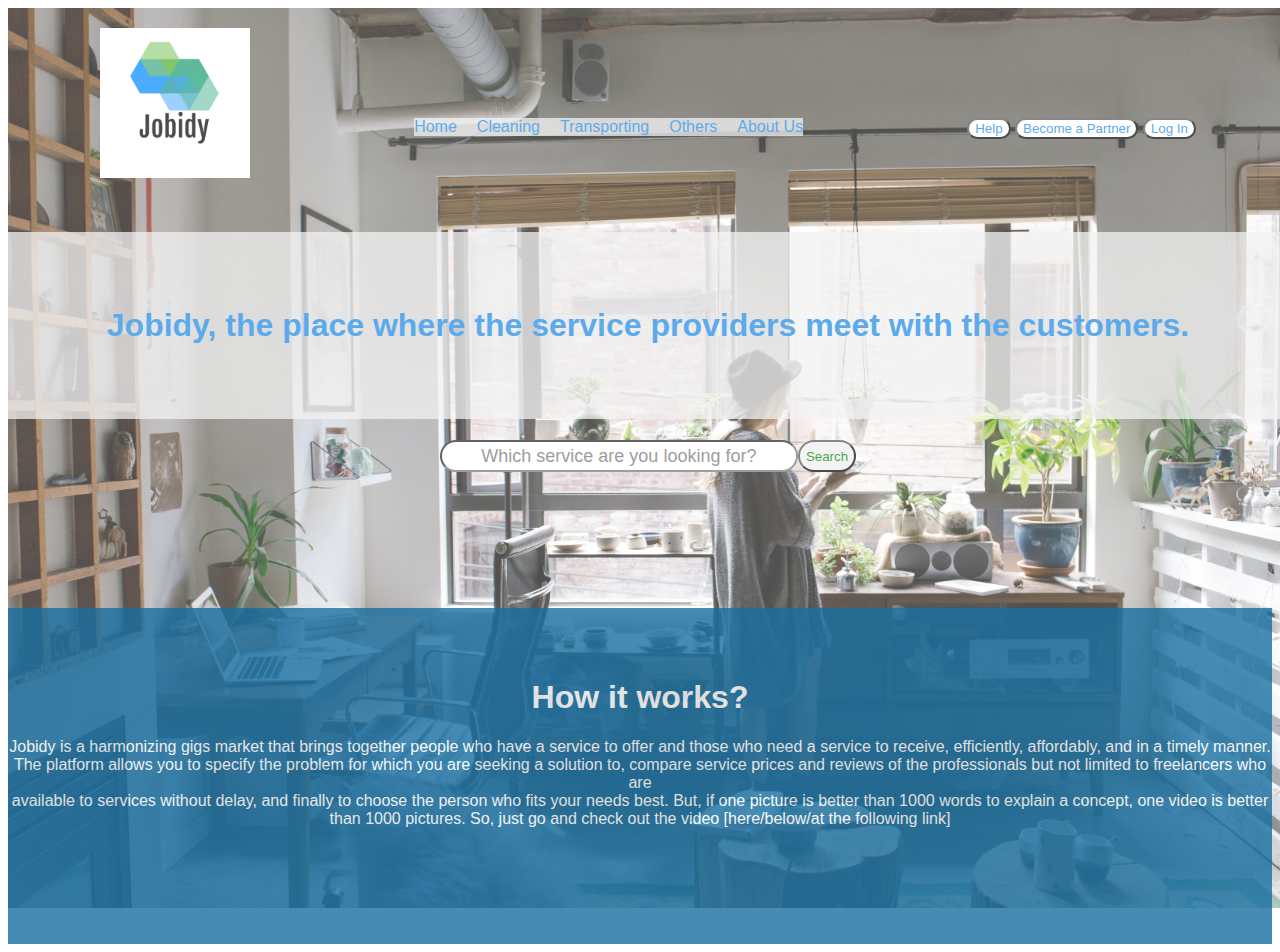
==== index.html @ ec5d4cf4 "Updated" ====
<!DOCTYPE html>
<html lang="eng">
    <head>
       <meta name="viewport" content="width=device-width, initial-scale=1.0" />
       <meta charset="utf-8">
       <link rel="stylesheet" type="text/css" href="./stlyles.css" />
       <title>Jobidy Homepage</title>
    </head>
    <body>
        <div class="homepage-header">
            <div class="header-container">
            <div class="logo-image" >
                <img src="./images/jobidy-logo.png">

            </div >

            <div class="nav-container">
                <nav class="nav-buttons">
                <a class="page-buttons" href="./index.html"> Home </a>
                <a  class="page-buttons" href="#"> Cleaning </a>
                <a  class="page-buttons" href="#"> Transporting </a>
                <a  class="page-buttons" href="#"> Others </a>
                <a  class="page-buttons" href="./about-us-page.html"> About Us</a>
                </nav>
            </div>

            <div class="buttons">
                <button class="square-buttons">Help</button>
                <button class="square-buttons">Become a Partner</button>
                <button class="square-buttons">Log In</button>
            </div>

        </div>
          <div>
            <h1 class="motto">Jobidy, the place where the service providers meet with the customers.</h1>
          </div>
          <div class="search-container">
            <input class="input-box" type="text" name="searchText" maxlength="100" placeholder="Which service are you looking for?">
            <button class="submit-button" type="submit">Search</button>
          </div>

        </div>  
        <div class="how-it-works-container">
          <h1 class="how-it-works-header">How it works?</h1>
          <p class="how-it-works-paragraph">
             Jobidy is a harmonizing gigs market that brings together people who have a service to offer and those who need a service to receive, efficiently, affordably, and in a timely manner.<br>
             The platform allows you to specify the problem for which you are seeking a solution to, compare service prices and reviews of the professionals but not limited to freelancers who are <br>
             available to services without delay, and finally to choose the person who fits your needs best. But, if one picture is better than 1000 words to explain a concept, one video is better<br>
              than 1000 pictures. So, just go and check out the video [here/below/at the following link]
          </p>
         
        </div> 
   
    </body>
</html>
---- stlyles.css ----
*{
    font-family: Verdana, Geneva, Tahoma, sans-serif;
   
    
}

body{display: flex;}


.homepage-header{
    background-image: url("./images/homepage-background-pic.jpg");
    background-position: center;
    background-repeat: no-repeat;
    background-size: cover;
    opacity: 0.7;
    position: absolute;
    height: 100%;
    width: 100%; /* or whatever width you want. */
    

}

.header-container {
    display: flex;
    justify-content: space-around;
    margin: 10px;
}

img{
    margin-top: 10px;
    height: 150px;
    width: 150px;
}

.nav-container{
    text-decoration: none;
}


.nav-buttons {
    display: flex;
    justify-content: center;
    gap: 20px;
    margin-top: 100px;
    text-decoration: none;
    background-color:rgba(238, 238, 238, 0.753);

}

.page-buttons{
    text-decoration: none;
    color: rgb(21, 135, 228);
}

.buttons{
    display: inline-block;
    gap: 20px;
    margin-top: 100px;

}

.square-buttons{
    border-radius: 2em;
    background-color: white;
    color: rgb(21, 135, 228);
}

.motto {
    margin-top: 50px;
    display: flex;
     justify-content: center;
    color: rgb(21, 135, 228);
    padding: 75px;
    background-color:rgba(238, 238, 238, 0.753);
}

.search-container{
    margin-top: 10px;
    display: flex;
    justify-content: center;
}
.input-box{
    height: auto;
    width: 350px;
    text-align: center;
    font-size: large;
    background-color: white;
    border-radius: 2em;
}

.submit-button{
    border-radius: 2em;
    color: green;
    height:32px;
}


.how-it-works-container{
    margin-top: 600px;
    padding-bottom: 100px;
    background-color: rgb(24, 111, 161);
    text-align: center;
    width: 100%;
    opacity: 0.8;
}

.how-it-works-header{
    padding-top: 50px;
    color: white;
}

.how-it-works-paragraph{
    font-weight: 100;
    opacity: 1;
    color: white;
}

/*About Us*/
.about-us-header{
    background-image: url("./images/about-us-background-pic.jpg") ;
    background-position: center;
    background-repeat: no-repeat;
    background-size: cover;
    opacity: 0.6;
    position: absolute;
    overflow: auto;
    height: 100%;
    width: 100%;
    
    
     /* or whatever width you want. */
    
}


.about-us-container{
    display: flex;
    margin-top: 150px;
    background-color: rgb(24, 111, 161);
    text-align: center;
    width: 100%;
    opacity: 0.8;
}

.about-us-header{
    padding-top: 150px;
    color: white;
}

.about-us-paragraph{
    font-weight: 100;
    opacity: 0.8;
    color: white;
    background-color: rgb(24, 111, 161);
    text-align: center;
    padding: 10px;
}
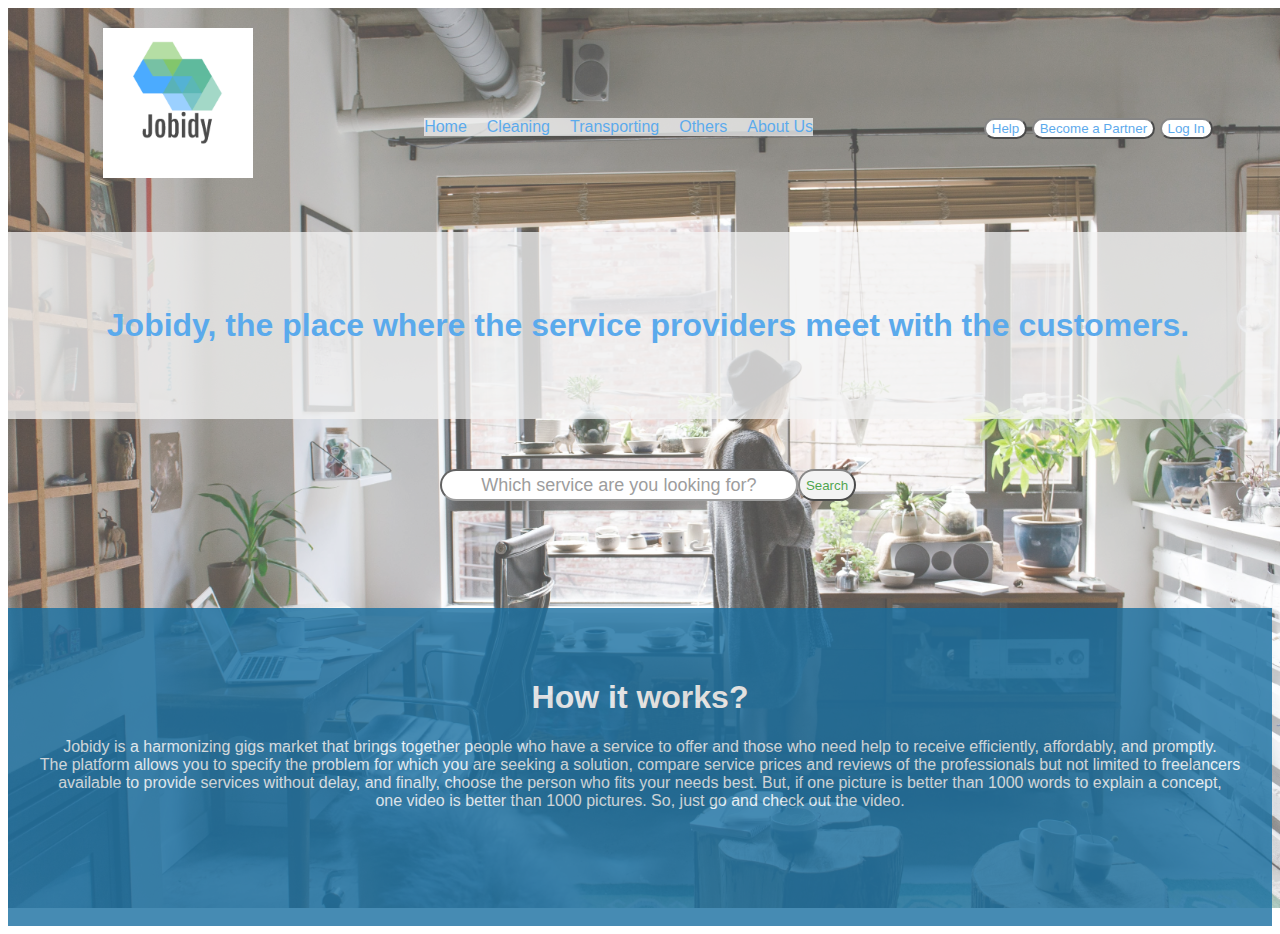
==== commit 302e5a5e: "Update 1- Design" ====
--- a/index.html
+++ b/index.html
@@ -7,7 +7,7 @@
        <title>Jobidy Homepage</title>
     </head>
     <body>
-        <div class="homepage-header">
+        <div class="homepage-header" id="hompeage-pic">
             <div class="header-container">
             <div class="logo-image" >
                 <img src="./images/jobidy-logo.png">
@@ -43,10 +43,10 @@
         <div class="how-it-works-container">
           <h1 class="how-it-works-header">How it works?</h1>
           <p class="how-it-works-paragraph">
-             Jobidy is a harmonizing gigs market that brings together people who have a service to offer and those who need a service to receive, efficiently, affordably, and in a timely manner.<br>
-             The platform allows you to specify the problem for which you are seeking a solution to, compare service prices and reviews of the professionals but not limited to freelancers who are <br>
-             available to services without delay, and finally to choose the person who fits your needs best. But, if one picture is better than 1000 words to explain a concept, one video is better<br>
-              than 1000 pictures. So, just go and check out the video [here/below/at the following link]
+            Jobidy is a harmonizing gigs market that brings together people who have a service to offer and those who need help to receive efficiently, affordably, and promptly. <br>
+             The platform allows you to specify the problem for which you are seeking a solution, compare service prices and reviews of the professionals but not limited to freelancers<br>
+              available to provide services without delay, and finally, choose the person who fits your needs best. But, if one picture is better than 1000 words to explain a concept,<br>
+               one video is better than 1000 pictures. So, just go and check out the video.
           </p>
          
         </div> 
--- a/stlyles.css
+++ b/stlyles.css
@@ -20,16 +20,21 @@
 
 }
 
+
+
 .header-container {
     display: flex;
     justify-content: space-around;
     margin: 10px;
+    top: 0;
+    width: 100%;
 }
 
 img{
     margin-top: 10px;
     height: 150px;
     width: 150px;
+    
 }
 
 .nav-container{
@@ -38,6 +43,7 @@
 
 
 .nav-buttons {
+    
     display: flex;
     justify-content: center;
     gap: 20px;
@@ -48,6 +54,7 @@
 }
 
 .page-buttons{
+
     text-decoration: none;
     color: rgb(21, 135, 228);
 }
@@ -75,7 +82,7 @@
 }
 
 .search-container{
-    margin-top: 10px;
+    margin-top: 50px;
     display: flex;
     justify-content: center;
 }
@@ -111,7 +118,7 @@
 
 .how-it-works-paragraph{
     font-weight: 100;
-    opacity: 1;
+    opacity: 0.9;
     color: white;
 }
 
@@ -126,6 +133,7 @@
     overflow: auto;
     height: 100%;
     width: 100%;
+   
     
     
      /* or whatever width you want. */
@@ -145,13 +153,15 @@
 .about-us-header{
     padding-top: 150px;
     color: white;
+    opacity: 0.9;
 }
 
 .about-us-paragraph{
     font-weight: 100;
-    opacity: 0.8;
+    opacity: 0.9;
     color: white;
     background-color: rgb(24, 111, 161);
     text-align: center;
     padding: 10px;
+    
 }